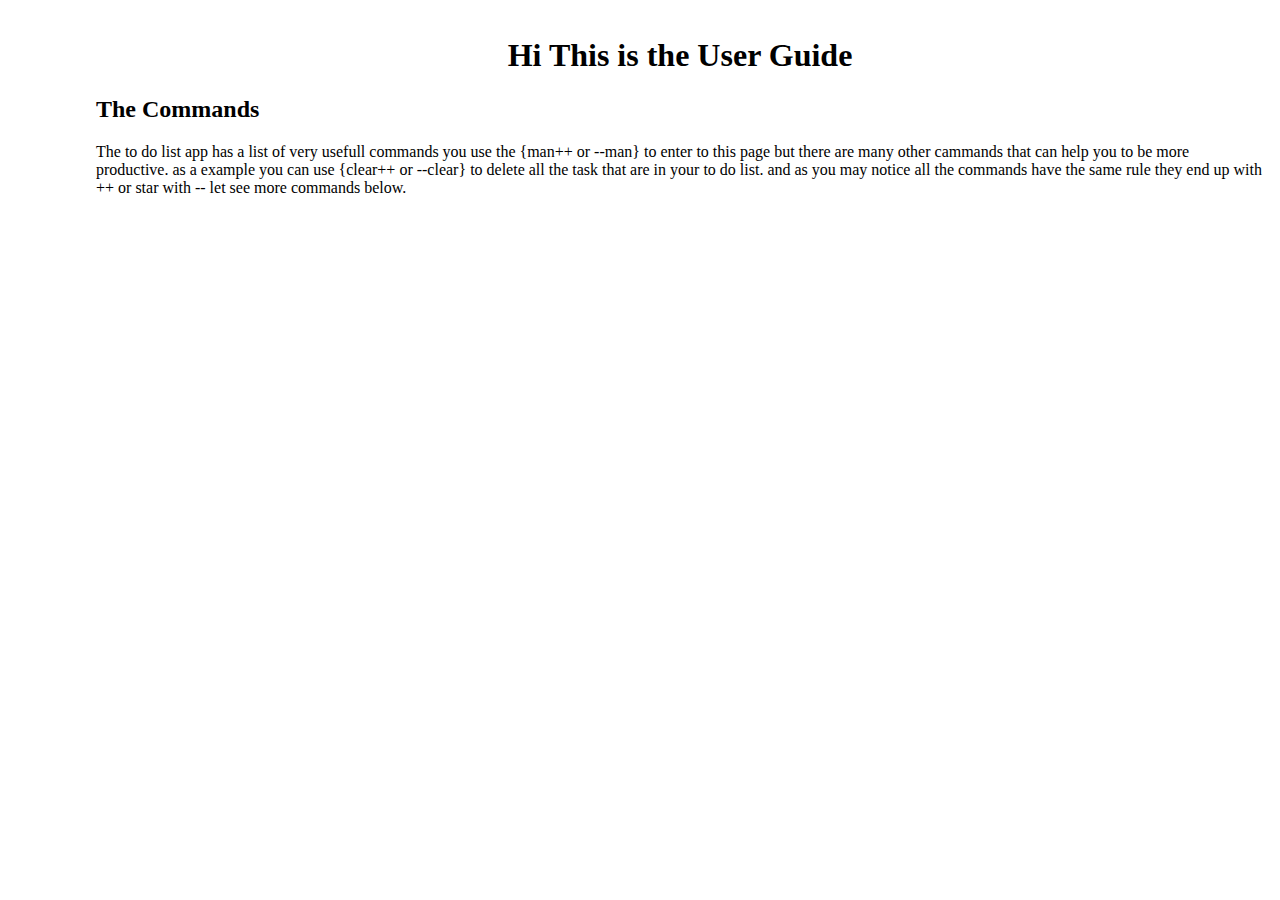
==== documentation/index.html @ bf98dfaa "enviando los archivos principales de golpe" ====
<!DOCTYPE html>
<html lang="en">

<head>
    <meta charset="UTF-8">
    <meta name="viewport" content="width=device-width, initial-scale=1">
    <title>Manual</title>
    <link href="styles/style.css" rel="stylesheet">
</head>

<body>
    <main>
        <h1>Hi<span id="user-name"></span> This is the User Guide</h1>
        <div class="container">
            <h2>The Commands</h2>
            <p>The to do list app has a list of very usefull commands you use the {man++ or --man}
                to enter to this page but there are many other cammands that can help you to be more productive.
                as a example you can use {clear++ or --clear} to delete all the task that are in your to do list.
                and as you may notice all the commands have the same rule they end up with <bold>++</bold> or star with
                <bold>--</bold>
                let see more commands below.
            </p>
        </div>
    </main>

    <script src="scripts/main.js">

    </script>
</body>

</html>
---- documentation/styles/style.css ----
:root{
  font-size: 16px;
  font-family: Menlo;
  --text-prymary: #b6b6b6;
  --text-secondary: #ececec;
  --bg-primary: #23232e;
  --bg-secondary: #141418;
}

body{
  padding: 0;
  margin: 0;
  box-sizing: border-box;
  color: black;
  background-color: #fff;
  

}

main{
  margin-left: 5rem;
  padding: 1rem;
}

h1{
  text-align: center;
}
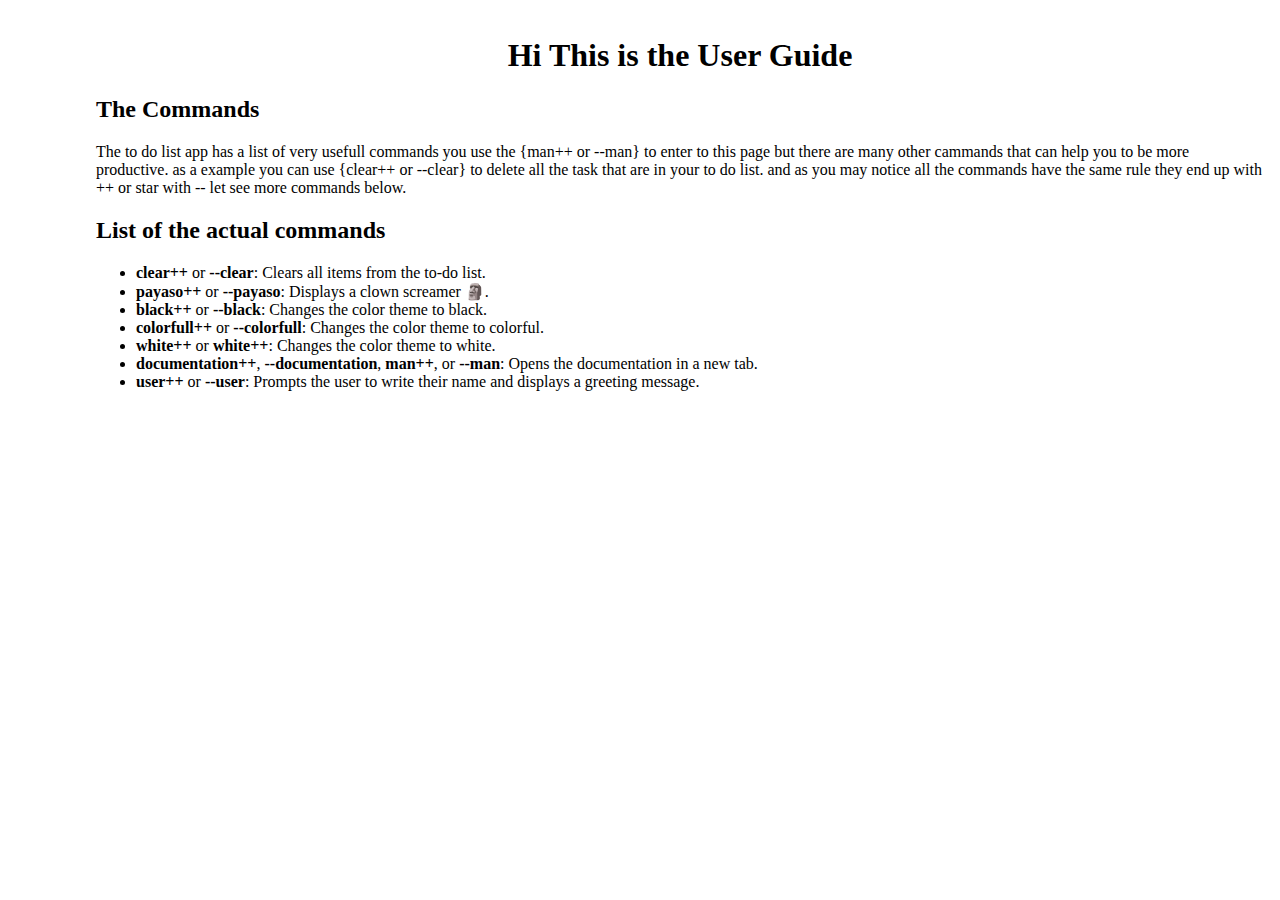
==== commit 6f7a5a6e: "agregando comando user y mejora en la documentacion" ====
--- a/documentation/index.html
+++ b/documentation/index.html
@@ -19,6 +19,20 @@
                 and as you may notice all the commands have the same rule they end up with <bold>++</bold> or star with
                 <bold>--</bold>
                 let see more commands below.
+
+                <h2>List of the actual commands</h2>
+
+                <div class="list-container">
+                    <ul>
+                        <li><strong>clear++</strong> or <strong>--clear</strong>: Clears all items from the to-do list.</li>
+                        <li><strong>payaso++</strong> or <strong>--payaso</strong>: Displays a clown screamer 🗿.</li>
+                        <li><strong>black++</strong> or <strong>--black</strong>: Changes the color theme to black.</li>
+                        <li><strong>colorfull++</strong> or <strong>--colorfull</strong>: Changes the color theme to colorful.</li>
+                        <li><strong>white++</strong> or <strong>white++</strong>: Changes the color theme to white.</li>
+                        <li><strong>documentation++</strong>, <strong>--documentation</strong>, <strong>man++</strong>, or <strong>--man</strong>: Opens the documentation in a new tab.</li>
+                        <li><strong>user++</strong> or <strong>--user</strong>: Prompts the user to write their name and displays a greeting message.</li>
+                      </ul>
+                </div>
             </p>
         </div>
     </main>
